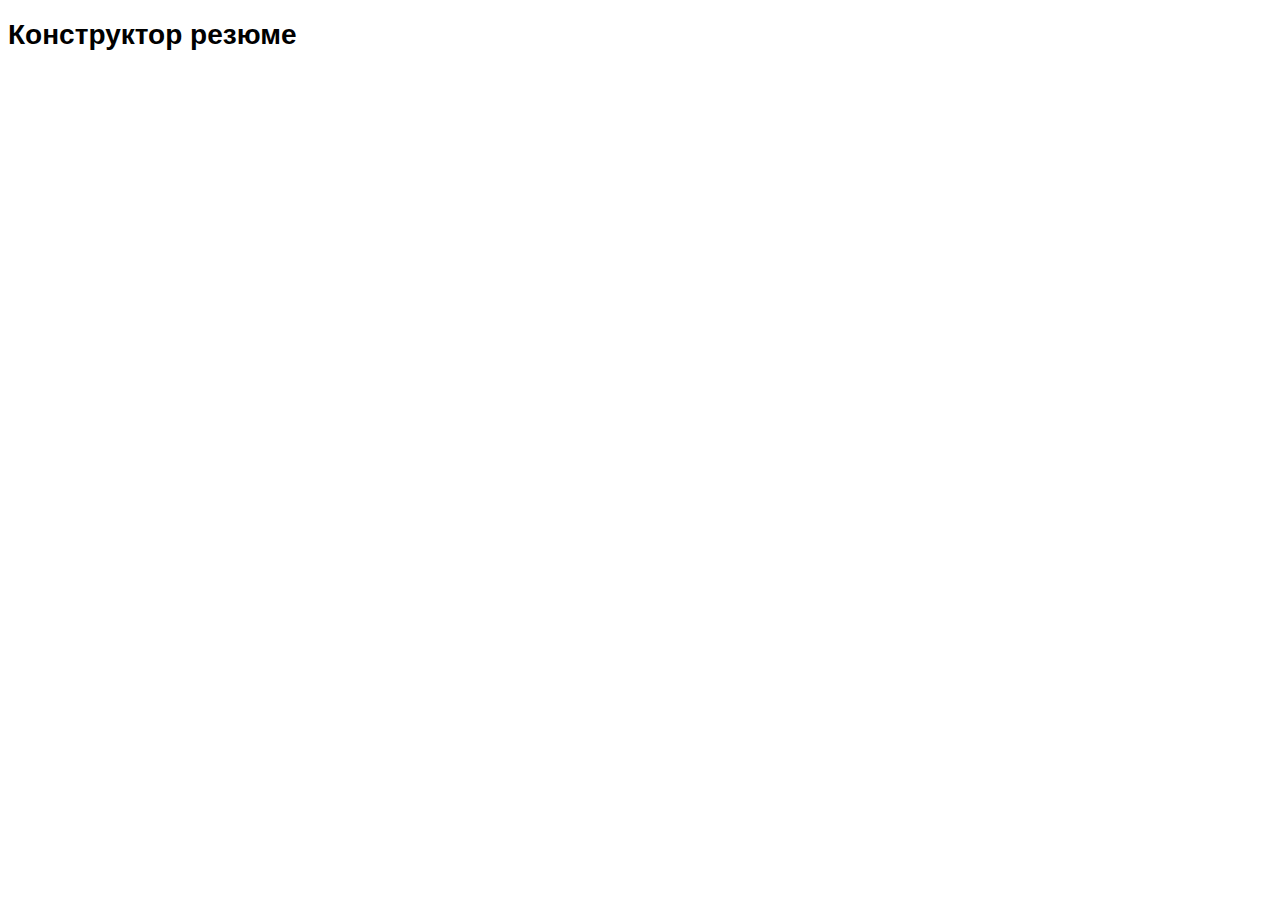
==== solution/index.html @ 2878b45b "Initial commit" ====
<!doctype html>
<html lang="ru">
  <head>
    <meta charset="UTF-8" />
    <title>Конструктор резюме</title>
    <link rel="stylesheet" href="styles/index.css" />
  </head>
  <body>
    <h1 test-id="resume-form-title">Конструктор резюме</h1>
  </body>
</html>
---- solution/styles/index.css ----
body {
  font-family: Arial, Helvetica, sans-serif;
}

h1 {
  font-size: 28px;
}
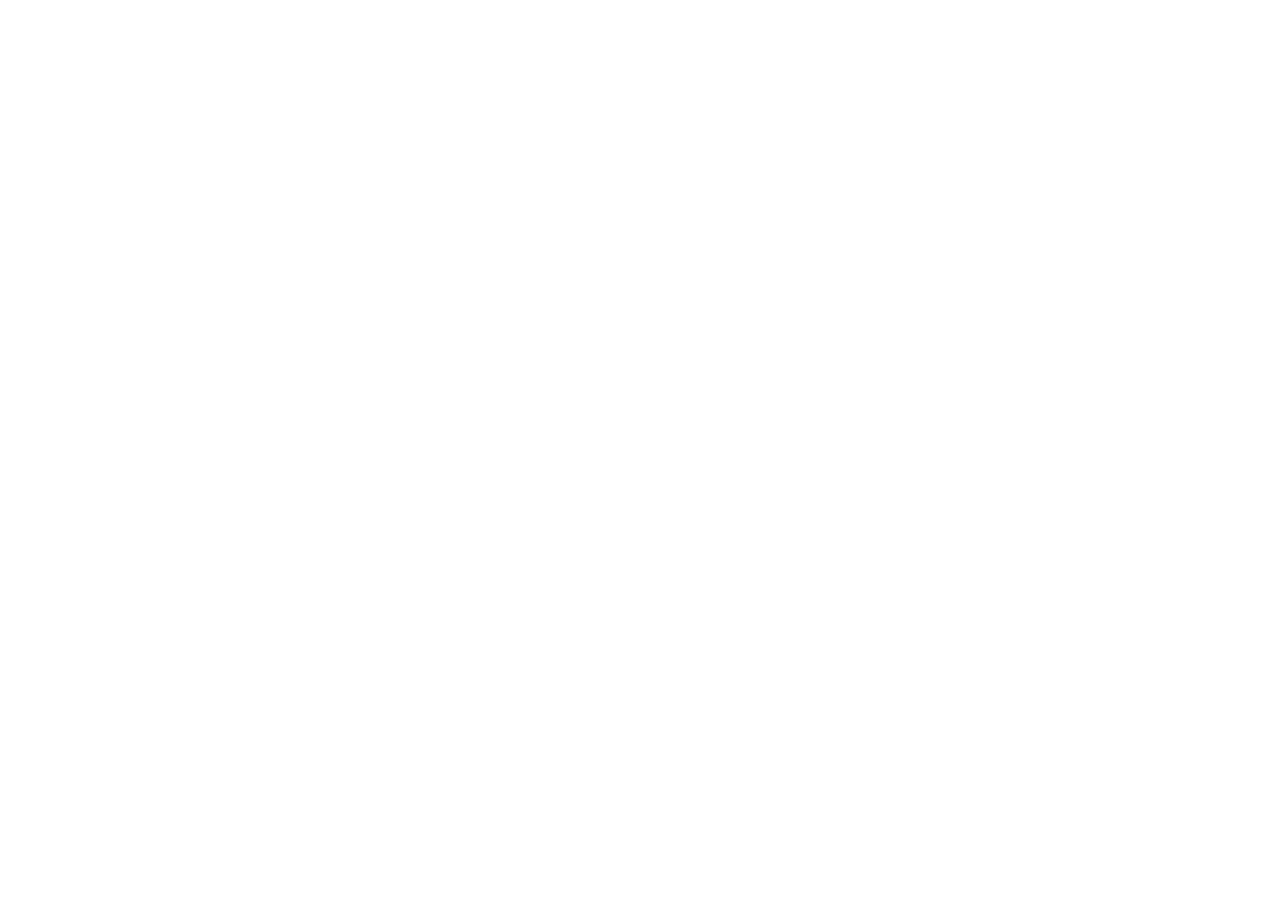
==== commit f69bcef1: "feat: add resume builder form" ====
--- a/solution/index.html
+++ b/solution/index.html
@@ -1,11 +1,23 @@
 <!doctype html>
 <html lang="ru">
-  <head>
-    <meta charset="UTF-8" />
-    <title>Конструктор резюме</title>
-    <link rel="stylesheet" href="styles/index.css" />
-  </head>
-  <body>
-    <h1 test-id="resume-form-title">Конструктор резюме</h1>
-  </body>
-</html>
+
+<head>
+  <meta charset="utf-8" />
+  <meta
+    name="viewport"
+    content="width=device-width, initial-scale=1.0, maximum-scale=1.0, interactive-widget=resizes-content, viewport-fit=cover"
+  />
+  <link rel="stylesheet" href="/styles/index.css" />
+  <title>Конструктор резюме</title>
+</head>
+
+<body>
+  <noscript>You need to enable JavaScript to run this app.</noscript>
+
+  <div id="app"></div>
+
+  <script src="/scripts/index.js" type="module" defer></script>
+  <script src="/scripts/pages/resume-builder.js" type="module" defer></script>
+</body>
+
+</html>